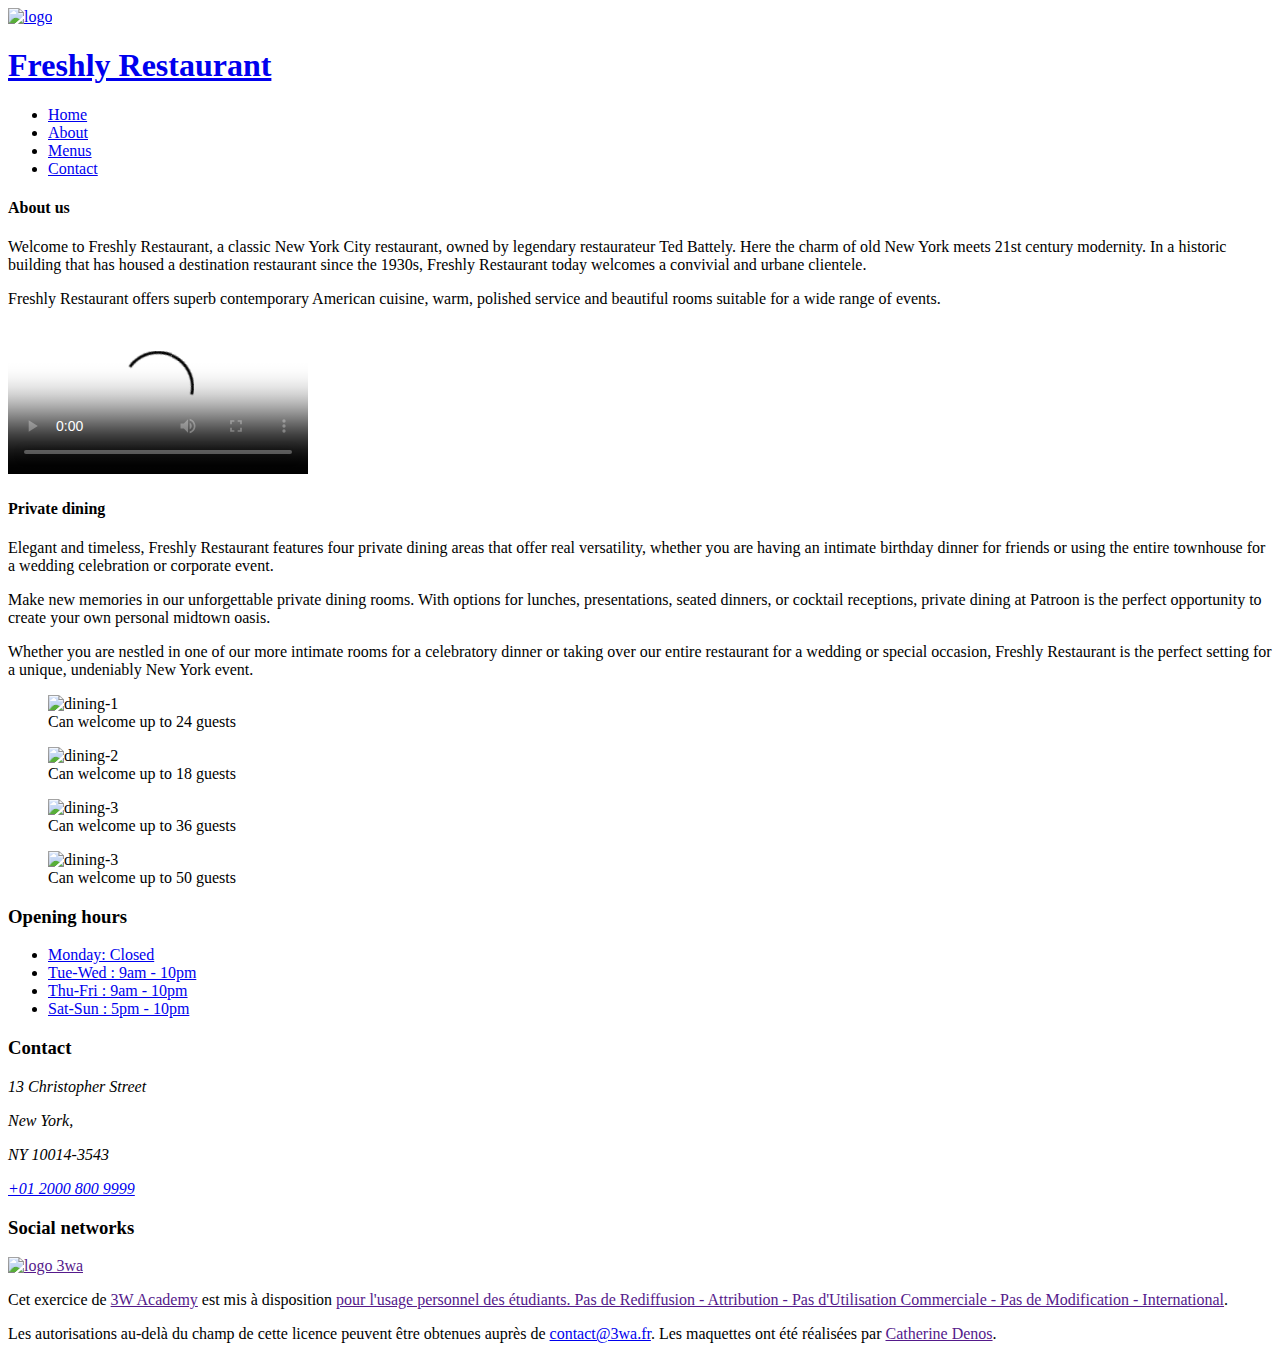
==== maquettes/about/index_about.html @ 658b09cf "Update index_about.html" ====
<!DOCTYPE html>
<html lang="en">

<head>
    <meta charset="UTF-8">
    <meta http-equiv="X-UA-Compatible" content="IE=edge">
    <meta name="viewport" content="width=device-width, initial-scale=1.0">
    <!-- Intégration du favicon -->
    <link rel="shortcut icon" href="../../ressources/images/favicon.png" type="image/png">
    <!-- Intégration des icons -->
    <script src="https://kit.fontawesome.com/18514c8a05.js" crossorigin="anonymous"></script>
    <!-- Intégration du css -->
    <link rel="stylesheet" href="../../css/style_index_final.css">
    <!-- Intégration de la responsivité -->
    <link rel="stylesheet" href="../../css/media_query.css">
    <title>FRESHLY</title>
</head>

<body>
    <div id="head_color"></div>
    <header class="header wrapper">
        <div>
            <a href="#">
                <img src="../../ressources/images/logo.png" alt="logo">
                <h1>Freshly Restaurant</h1>
            </a>
        </div>
        <nav>
            <ul>
                <li><a href="../home/index.html">Home</a></li>
                <li><a href="../about/index_about.html" class="active">About</a></li>
                <li><a href="../menus/index_menu.html">Menus</a></li>
                <li><a href="../contact/index_contact.html">Contact</a></li>
            </ul>
        </nav>
    </header>
    <main class="main wrapper">
        <article class="justify">
            <h4>About us</h4>
            <p>Welcome to Freshly Restaurant, a classic New York City restaurant, owned by legendary restaurateur Ted
                Battely. Here the charm of old New York meets 21st century modernity. In a historic building that has
                housed a destination restaurant since the 1930s, Freshly Restaurant today welcomes a convivial and
                urbane clientele.</p>
            <p>Freshly Restaurant offers superb contemporary American cuisine, warm, polished service and beautiful
                rooms suitable for a wide range of events.</p>
            <video controls poster="../../ressources/images/poster.png">
                <source src="../../ressources/cooking.mp4" type="video/mp4">
            </video>
        </article>
        <article class="justify">
            <h4>Private dining</h4>
            <p>Elegant and timeless, Freshly Restaurant features four private dining areas that offer real versatility,
                whether you are having an intimate birthday dinner for friends or using the entire townhouse for a
                wedding celebration or corporate event.</p>
            <p>Make new memories in our unforgettable private dining rooms. With options for lunches, presentations,
                seated dinners, or cocktail receptions, private dining at Patroon is the perfect opportunity to create
                your own personal midtown oasis.</p>
            <p>Whether you are nestled in one of our more intimate rooms for a celebratory dinner or taking over our
                entire restaurant for a wedding or special occasion, Freshly Restaurant is the perfect setting for a
                unique, undeniably New York event. </p>
            <div class="dining_room">
                <figure>
                    <img src="../../ressources/images/dining-1.jpg" alt="dining-1">
                    <figcaption>Can welcome up to 24 guests</figcaption>

                </figure>

                <figure>

                    <img src="../../ressources/images/dining-2.jpg" alt="dining-2">
                    <figcaption>Can welcome up to 18 guests</figcaption>

                </figure>

                <figure>
                    <img src="../../ressources/images/dining-3.jpg" alt="dining-3">
                    <figcaption>Can welcome up to 36 guests</figcaption>


                </figure>

                <figure>

                    <img src="../../ressources/images/dining-4.jpg" alt="dining-3">
                    <figcaption>Can welcome up to 50 guests</figcaption>

                </figure>
            </div>
        </article>
    </main>
    <footer class="footer">
        <div class="footer-bg">
            <section>
                <h3>Opening hours</h3>
                <ul>
                    <li><a href="#">Monday: Closed</a></li>
                    <li><a href="#">Tue-Wed : 9am - 10pm</a></li>
                    <li><a href="#">Thu-Fri : 9am - 10pm</a></li>
                    <li><a href="#">Sat-Sun : 5pm - 10pm</a></li>
                </ul>
            </section>
            <section>
                <h3>Contact</h3>
                <address>
                    <p>13 Christopher Street</p>
                    <p>New York,</p>
                    <p>NY 10014-3543</p>
                    <a href="tel:+0120008009999">+01 2000 800 9999</a>
                </address>
            </section>
            <section>
                <h3>Social networks</h3>
                <a href="#" class="fa fa-facebook"></a>
                <a href="#" class="fab fa-instagram"></a>
                <a href="#" class="fa fa-pinterest-p"></a>
            </section>
        </div>
        <div>
            <a href=""><img src="../logo-3wa.png" alt="logo 3wa"></a>
            <p>Cet exercice de <a href="">3W Academy</a> est mis à disposition <a href="">pour l'usage personnel des
                    étudiants. Pas de Rediffusion - Attribution - Pas d'Utilisation Commerciale - Pas de Modification -
                    International</a>.</p>
            <p>Les autorisations au-delà du champ de cette licence peuvent être obtenues auprès de <a
                    href="mailto:contact@3wa.fr">contact@3wa.fr</a>. Les maquettes ont été réalisées par <a
                    href="">Catherine Denos</a>. </p>
        </div>
    </footer>
</body>

</html>
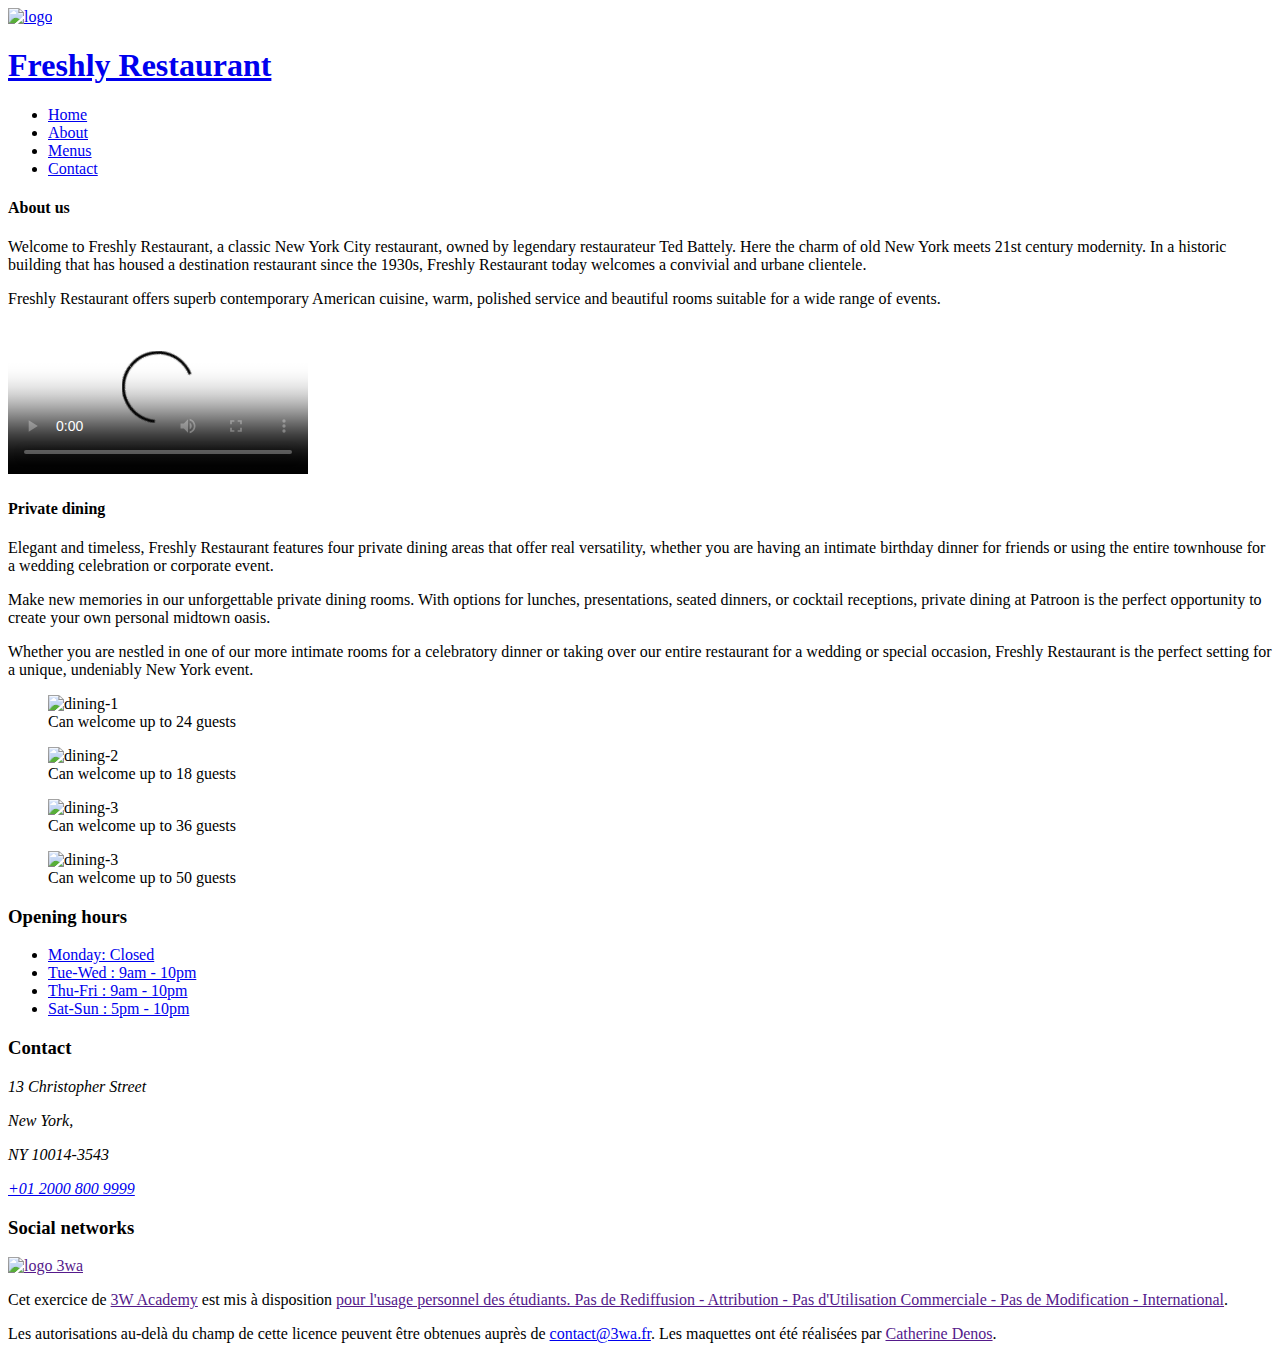
==== commit 5e889c8b: "Update index_about.html" ====
--- a/maquettes/about/index_about.html
+++ b/maquettes/about/index_about.html
@@ -27,7 +27,7 @@
         </div>
         <nav>
             <ul>
-                <li><a href="../home/index.html">Home</a></li>
+                <li><a href="../../index.html">Home</a></li>
                 <li><a href="../about/index_about.html" class="active">About</a></li>
                 <li><a href="../menus/index_menu.html">Menus</a></li>
                 <li><a href="../contact/index_contact.html">Contact</a></li>
